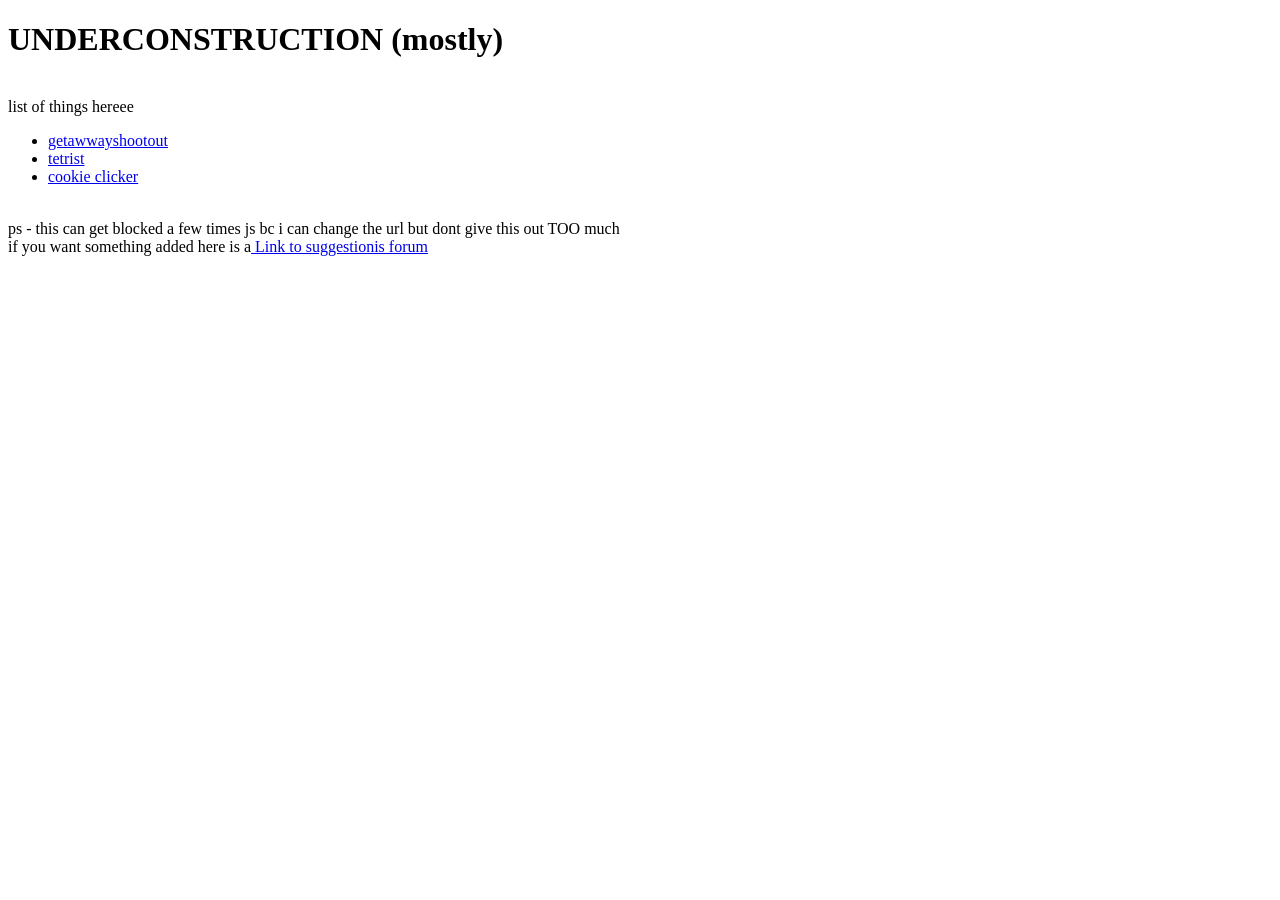
==== index.html @ f2bd3941 "complete getaway fix" ====
<!DOCTYPE html>
<html lang="en-us">
  <head>
    <link rel="icon" type="image/x-icon" href="Media/Imgs/Bliss_(Windows_XP).png\" />
    <meta charset="utf-8" />
    <meta name="viewport" content="width=device-width, initial-scale=1.0" />
    <meta http-equiv="Content-Type" content="text/html; charset=utf-8" />
    <title>My Harmony Portal</title>
    
  </head>
  <body>
    <h1>UNDERCONSTRUCTION (mostly)</h1>
    <br>
    <p1>list of things hereee</p1>
    <ul>
        <li><a href="Getaway-Shootout-main/Getaway-Shootout-main/index.html"> getawwayshootout</a></li>
        <li><a href ="https://whoaskedgaming.github.io/myscoolawesmses/">tetrist</a></li>
        <li><a href ="https://whoaskedgaming.github.io/cookieclicker/"> cookie clicker</a></li>
    </ul>
    <br>
    <p1>ps - this can get blocked a few times js bc i can change the url but dont give this out TOO much</p1>
    <br>
    <p1>if you want something added here is a<a href="https://forms.gle/EqQg2XBcXEdwncbz7"> Link to suggestionis forum</a></p1>
</body>
</html>
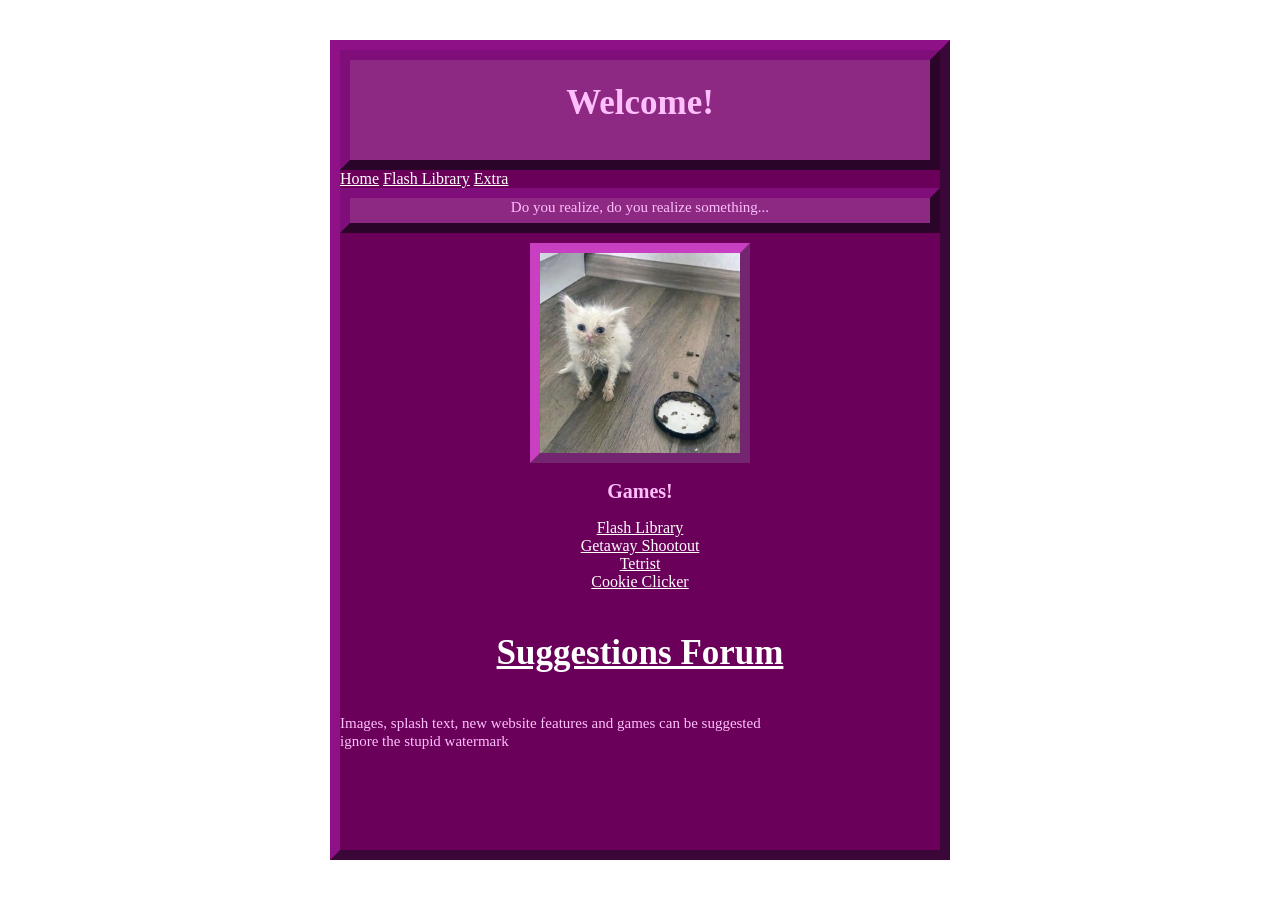
==== commit 73960e1c: "Rehauled homepage new flash games" ====
--- a/index.html
+++ b/index.html
@@ -1,6 +1,7 @@
 <!DOCTYPE html>
 <html lang="en-us">
   <head>
+    <link rel="stylesheet" type="text/css" href="default.css">
     <link rel="icon" type="image/x-icon" href="Media/Imgs/Bliss_(Windows_XP).png\" />
     <meta charset="utf-8" />
     <meta name="viewport" content="width=device-width, initial-scale=1.0" />
@@ -8,18 +9,87 @@
     <title>My Harmony Portal</title>
     
   </head>
+  
   <body>
-    <h1>UNDERCONSTRUCTION (mostly)</h1>
+    <div class="container">
+    <div class="TopBar">
+        <h1>Welcome!</h1>
+    </div>
+        <a href="index.html">Home</a>
+        <a href="FlashLibrary.html">Flash Library</a>
+        <a href="Extra.html">Extra</a>
+    <div id="SplashtxtBar">
+         <p1>fuck edgar</p1>
+    </div>
+    <div id = "imgcont">
+        <img id="Randimg" height="200px" width="200px" src="Media/Imgs/example1.gif" alt="oops">
+    </div>
+    <h2>Games!</h2>
+    <div class="center">
+        <a href="FlashLibrary.html">Flash Library</a>
+         <br>
+        <a href="Getaway-Shootout-main/Getaway-Shootout-main/index.html">Getaway Shootout</a>
+         <br>
+        <a href="https://whoaskedgaming.github.io/myscoolawesmses/">Tetrist</a>
+         <br>
+        <a href="https://whoaskedgaming.github.io/cookieclicker/">Cookie Clicker</a>
+    </div>
+    <br>    
+    <h1><a href="https://forms.gle/EqQg2XBcXEdwncbz7">Suggestions Forum</a></h1>
     <br>
-    <p1>list of things hereee</p1>
-    <ul>
-        <li><a href="Getaway-Shootout-main/Getaway-Shootout-main/index.html"> getawwayshootout</a></li>
-        <li><a href ="https://whoaskedgaming.github.io/myscoolawesmses/">tetrist</a></li>
-        <li><a href ="https://whoaskedgaming.github.io/cookieclicker/"> cookie clicker</a></li>
-    </ul>
+    <p1>Images, splash text, new website features and games can be suggested</p1>
     <br>
-    <p1>ps - this can get blocked a few times js bc i can change the url but dont give this out TOO much</p1>
-    <br>
-    <p1>if you want something added here is a<a href="https://forms.gle/EqQg2XBcXEdwncbz7"> Link to suggestionis forum</a></p1>
+    <p1>ignore the stupid watermark</p1>
+    <script src="https://elfsightcdn.com/platform.js" async></script>
+    <div class="elfsight-app-aae58035-22ac-445d-9a96-06c89a59d61a" data-elfsight-app-lazy></div>
+  </div>
 </body>
+    <script>
+          let TxtId = Math.floor(Math.random() * (10 - 1 + 1)) + 1;
+          const container = document.getElementById("SplashtxtBar");
+        if (TxtId == 1) {
+            container.innerHTML = "<p1> Fuck Edgar" + "</p1>";
+        } else if (TxtId == 2) {
+            container.innerHTML = "<p1> Yo... gurt" + "</p1>"; 
+        } else if (TxtId == 3) {
+            container.innerHTML = "<p1> I HATE PHYSICS " + "</p1>";
+        } else if (TxtId == 4) {
+            container.innerHTML = "<p1> I didint take my sneakers off im still Sneakers O'Toole!" + "</p1>";
+        } else if (TxtId == 5) {
+            container.innerHTML = "<p1> (Funny splash text goes here)" + "</p1>";
+        } else if (TxtId == 6) {
+            container.innerHTML = "<p1> Happy birthday patrick!!!" + "</p1>";
+        } else if (TxtId == 7) {
+            container.innerHTML = "<p1> Do you realize, do you realize something..." + "</p1>";
+        } else if (TxtId == 8) {
+            container.innerHTML = "<p1> Also try Terraria!" + "</p1>";
+        } else if (TxtId == 9) {
+            container.innerHTML = "<p1> tuff tuff tuff sahur" + "</p1>";
+        } else if (TxtId == 10) {
+            container.innerHTML = "<p1> i ran out of ideas"  + "</p1>";
+        }
+        let ImgId = Math.floor(Math.random() * (2 - 1 + 1)) + 1;
+        const imgcontainer = document.getElementById("Randimg");
+        if (ImgId == 1) {
+            imgcontainer.src = "Media/Catimgs/blails.jpg";
+        } else if (ImgId == 2) {
+            imgcontainer.src = "Media/Catimgs/Doo_Doo_Fart.png";
+        } else if (ImgId == 3) {
+            imgcontainer.src = "Media/Catimgs/Doo_Doo_Fart.png";
+        } else if (ImgId == 4) {
+            imgcontainer.src = "Media/Imgs/example4.gif";
+        } else if (ImgId == 5) {
+            imgcontainer.src = "Media/Imgs/example5.gif";
+        } else if (ImgId == 6) {
+            imgcontainer.src = "Media/Imgs/example6.gif";
+        } else if (ImgId == 7) {
+            imgcontainer.src = "Media/Imgs/example7.gif";
+        } else if (ImgId == 8) {
+            imgcontainer.src = "Media/Imgs/example8.gif";
+        } else if (ImgId == 9) {
+            imgcontainer.src = "Media/Imgs/example9.gif";
+        } else if (ImgId == 10) {
+            imgcontainer.src = "Media/Imgs/example10.gif";
+        }    
+    </script>
 </html>
--- a/default.css
+++ b/default.css
@@ -0,0 +1,162 @@
+ .container {
+      margin-top: auto;
+      margin-bottom: auto;    
+      display: flex-start;
+      width: 600px;
+      height: 800px;
+      background-color: rgb(106, 0, 89);
+      overflow: hidden;
+      overflow-y: auto;
+      border: 10px outset rgb(143, 17, 136);
+      
+    }
+    body {
+        margin: 0;
+        height: 100vh;
+        display: flex;
+        justify-content: center;
+        align-items: center;
+        background-image: url("../Images/BGS/PurpleGliter.gif");
+        background-repeat: repeat;       
+        background-position: center;    
+        background-size: 200px;          
+        font-family: "Comic Sans MS";
+    }
+    h1 {
+      font-size: 35px;
+      color: rgb(255, 191, 252);
+      text-align: center;
+    }
+    p1 {
+      font-size: 15px;
+      color: rgb(255, 191, 252);
+      text-align: center;
+    }
+    p2 {
+      font-size: 20px;
+      color: rgb(255, 191, 252);
+      text-align: center;
+    }
+    h4 {
+      font-size: 15px;
+      color: rgb(255, 191, 252);
+      text-align: center;
+    }
+    li {
+      font-size: 15px;
+      color: rgb(255, 191, 252);
+      
+    }
+    .bimg{
+          display: inline-block;
+          margin: 10px;
+          border: 10px outset rgb(200, 64, 193);
+          display: block;
+          margin-left: auto;
+          margin-right: auto;
+
+        }
+    #Randimg{
+          display: inline-block;
+          margin: 10px;
+          border: 10px outset rgb(200, 64, 193);
+          display: block;
+          margin-left: auto;
+          margin-right: auto;
+
+        }    
+    h2 {
+      font-size: 20px;
+      color: rgb(255, 191, 252);
+      text-align: center;
+    }
+    h3 {
+      font-size: 17px;
+      color: rgb(255, 191, 252);
+      text-align: center;
+    }
+    .center {
+      text-align: center;
+    }
+    .sidebar {
+      width: 150px;
+      height: 600px;
+      background-color: rgb(130, 3, 109);
+      color: rgb(0, 0, 0);
+      display: flex;
+      flex-direction: column;
+        border: 10px outset rgb(143, 17, 136);
+    }
+    .header {
+       border: 10px outset rgb(127, 14, 122);
+        background-color: rgb(141, 41, 131);
+        text-align: center;
+        color:orange;
+        height:100px;
+    }
+    .TopBar {
+        border: 10px outset rgb(127, 14, 122);
+        background-color: rgb(141, 41, 131);
+        text-align: center;
+        height:100px;
+        overflow-x: auto;
+    }
+    #SplashtxtBar {
+        border: 10px outset rgb(127, 14, 122);
+        background-color: rgb(141, 41, 131);
+        text-align: center;
+        height:25px;
+        overflow-x: auto;
+    }
+    img{
+      display: block;
+      margin-left: auto;
+      margin-right: auto;
+    }
+        /* width */
+::-webkit-scrollbar {
+  width: 10px;
+}
+
+/* Track */
+::-webkit-scrollbar-track {
+  background: rgb(143, 17, 136);
+}
+
+/* Handle */
+::-webkit-scrollbar-thumb {
+  background: #b045c9;
+}
+
+/* Handle on hover */
+::-webkit-scrollbar-thumb:hover {
+  background: #555;
+}
+/* Default link color */
+a {
+  color: rgb(255, 255, 255);
+  
+}
+
+/* Hover state */
+a:hover {
+  color: rgb(225, 39, 254);
+  text-decoration: underline; 
+}
+/* Visited link color */
+a:visited {
+  color: rgb(188, 188, 188);
+}
+
+/* Active link color */
+a:active {
+  color: rgb(255, 0, 93);
+}
+      #Sidimg{
+          display: inline-block;
+          margin: 290px;
+          display: block;
+          align-content: center;
+          margin-left: auto;
+          margin-right: auto;
+      }
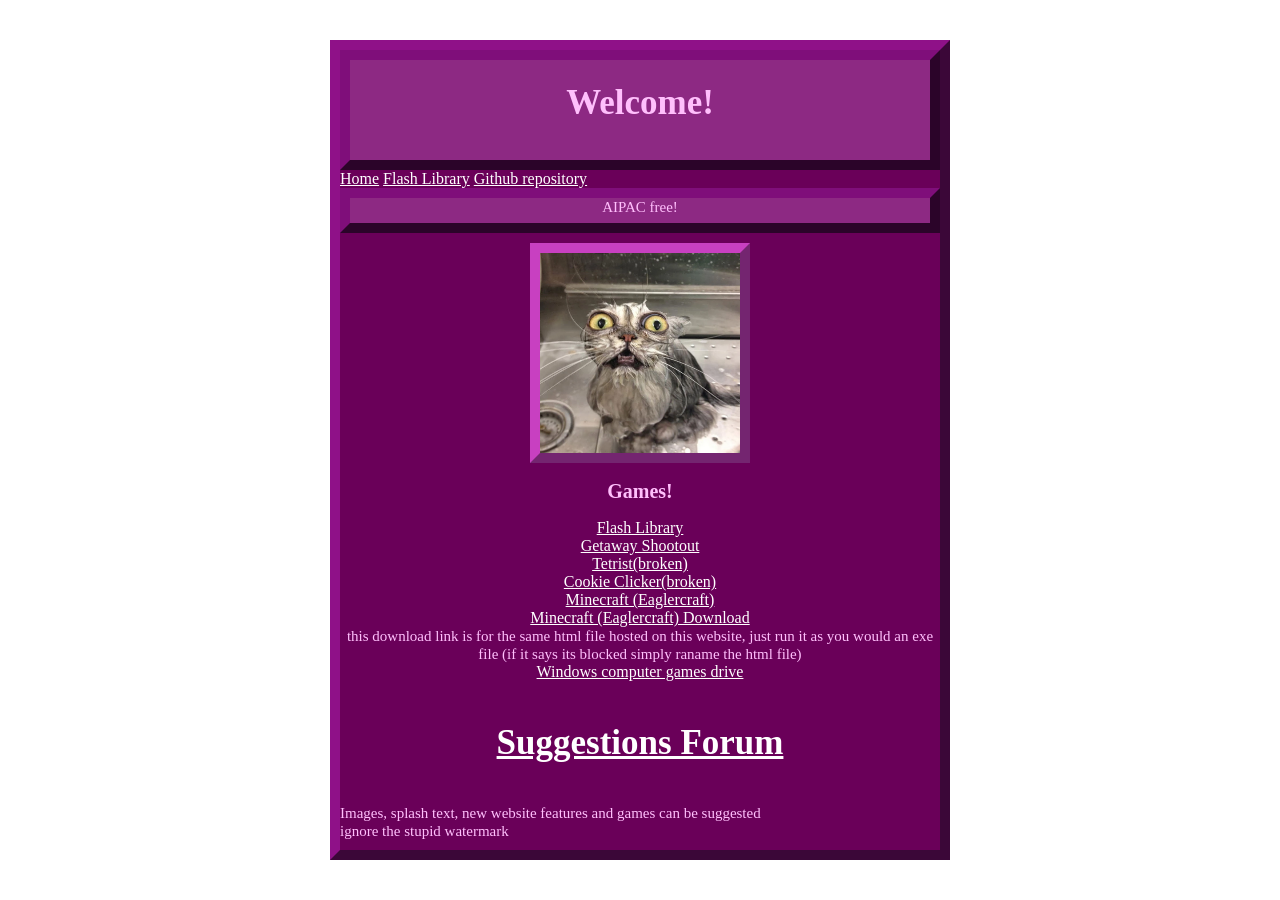
==== commit 0598ee67: "updae" ====
--- a/index.html
+++ b/index.html
@@ -17,7 +17,7 @@
     </div>
         <a href="index.html">Home</a>
         <a href="FlashLibrary.html">Flash Library</a>
-        <a href="Extra.html">Extra</a>
+        <a href="https://github.com/iaskedgaming/CLKLKLKLKLKLLLKLK/tree/main">Github repository</a>
     <div id="SplashtxtBar">
          <p1>fuck edgar</p1>
     </div>
@@ -30,9 +30,17 @@
          <br>
         <a href="Getaway-Shootout-main/Getaway-Shootout-main/index.html">Getaway Shootout</a>
          <br>
-        <a href="https://whoaskedgaming.github.io/myscoolawesmses/">Tetrist</a>
+        <a href="https://whoaskedgaming.github.io/myscoolawesmses/">Tetrist(broken)</a>
          <br>
-        <a href="https://whoaskedgaming.github.io/cookieclicker/">Cookie Clicker</a>
+        <a href="https://whoaskedgaming.github.io/cookieclicker/">Cookie Clicker(broken)</a>
+        <br>
+        <a href="bealglerbraftX_1.8.8.html">Minecraft (Eaglercraft)</a>
+        <br>
+        <a href="https://drive.google.com/file/d/1W8QJivSOqeqCXicaPkIAJZyK8O1Uexzh/view?usp=sharing">Minecraft (Eaglercraft) Download </a>
+        <br>
+        <p1> this download link is for the same html file hosted on this website, just run it as you would an exe file (if it says its blocked simply raname the html file)</p1>
+        <br>
+        <a href="https://drive.google.com/drive/folders/1oqUZqilgT9ZM_hH0EXCnN9b6mzCIwTje?usp=sharing">Windows computer games drive</a>
     </div>
     <br>    
     <h1><a href="https://forms.gle/EqQg2XBcXEdwncbz7">Suggestions Forum</a></h1>
@@ -52,9 +60,9 @@
         } else if (TxtId == 2) {
             container.innerHTML = "<p1> Yo... gurt" + "</p1>"; 
         } else if (TxtId == 3) {
-            container.innerHTML = "<p1> I HATE PHYSICS " + "</p1>";
+            container.innerHTML = "<p1> I damn Rich Preece to eternal damnation" + "</p1>";
         } else if (TxtId == 4) {
-            container.innerHTML = "<p1> I didint take my sneakers off im still Sneakers O'Toole!" + "</p1>";
+            container.innerHTML = "<p1> I just wanted to see tung tung tung sahur one last time" + "</p1>";
         } else if (TxtId == 5) {
             container.innerHTML = "<p1> (Funny splash text goes here)" + "</p1>";
         } else if (TxtId == 6) {
@@ -64,32 +72,36 @@
         } else if (TxtId == 8) {
             container.innerHTML = "<p1> Also try Terraria!" + "</p1>";
         } else if (TxtId == 9) {
-            container.innerHTML = "<p1> tuff tuff tuff sahur" + "</p1>";
+            container.innerHTML = "<p1> AIPAC free!" + "</p1>";
         } else if (TxtId == 10) {
-            container.innerHTML = "<p1> i ran out of ideas"  + "</p1>";
+            container.innerHTML = "<p1> GLORY TO ISREAL - Marco"  + "</p1>";
         }
-        let ImgId = Math.floor(Math.random() * (2 - 1 + 1)) + 1;
+        let ImgId = Math.floor(Math.random() * (12 - 1 + 1)) + 1;
         const imgcontainer = document.getElementById("Randimg");
         if (ImgId == 1) {
             imgcontainer.src = "Media/Catimgs/blails.jpg";
         } else if (ImgId == 2) {
             imgcontainer.src = "Media/Catimgs/Doo_Doo_Fart.png";
         } else if (ImgId == 3) {
-            imgcontainer.src = "Media/Catimgs/Doo_Doo_Fart.png";
+            imgcontainer.src = "Media/Catimgs/Dietzen_D._Dinklebottom.png";
         } else if (ImgId == 4) {
-            imgcontainer.src = "Media/Imgs/example4.gif";
+            imgcontainer.src = "Media/Catimgs/image.png";
         } else if (ImgId == 5) {
-            imgcontainer.src = "Media/Imgs/example5.gif";
+            imgcontainer.src = "Media/Catimgs/IMG_0789.jpeg";
         } else if (ImgId == 6) {
-            imgcontainer.src = "Media/Imgs/example6.gif";
+            imgcontainer.src = "Media/Catimgs/Screenshot 2026-03-12 11.21.45 AM.png";
         } else if (ImgId == 7) {
-            imgcontainer.src = "Media/Imgs/example7.gif";
+            imgcontainer.src = "Media/Catimgs/unnamed (1).png";
         } else if (ImgId == 8) {
-            imgcontainer.src = "Media/Imgs/example8.gif";
+            imgcontainer.src = "Media/Catimgs/unnamed (2).png";
         } else if (ImgId == 9) {
-            imgcontainer.src = "Media/Imgs/example9.gif";
+            imgcontainer.src = "Media/Catimgs/unnamed (3).png";
         } else if (ImgId == 10) {
-            imgcontainer.src = "Media/Imgs/example10.gif";
-        }    
+            imgcontainer.src = "Media/Catimgs/unnamed.png";
+        } else if (ImgId == 11) {
+            imgcontainer.src = "Media/Catimgs/twotimemeracort.jpg";
+        } else if (ImgId == 12) {
+            imgcontainer.src = "Media/Catimgs/image_100.jpg";
+        }
     </script>
 </html>
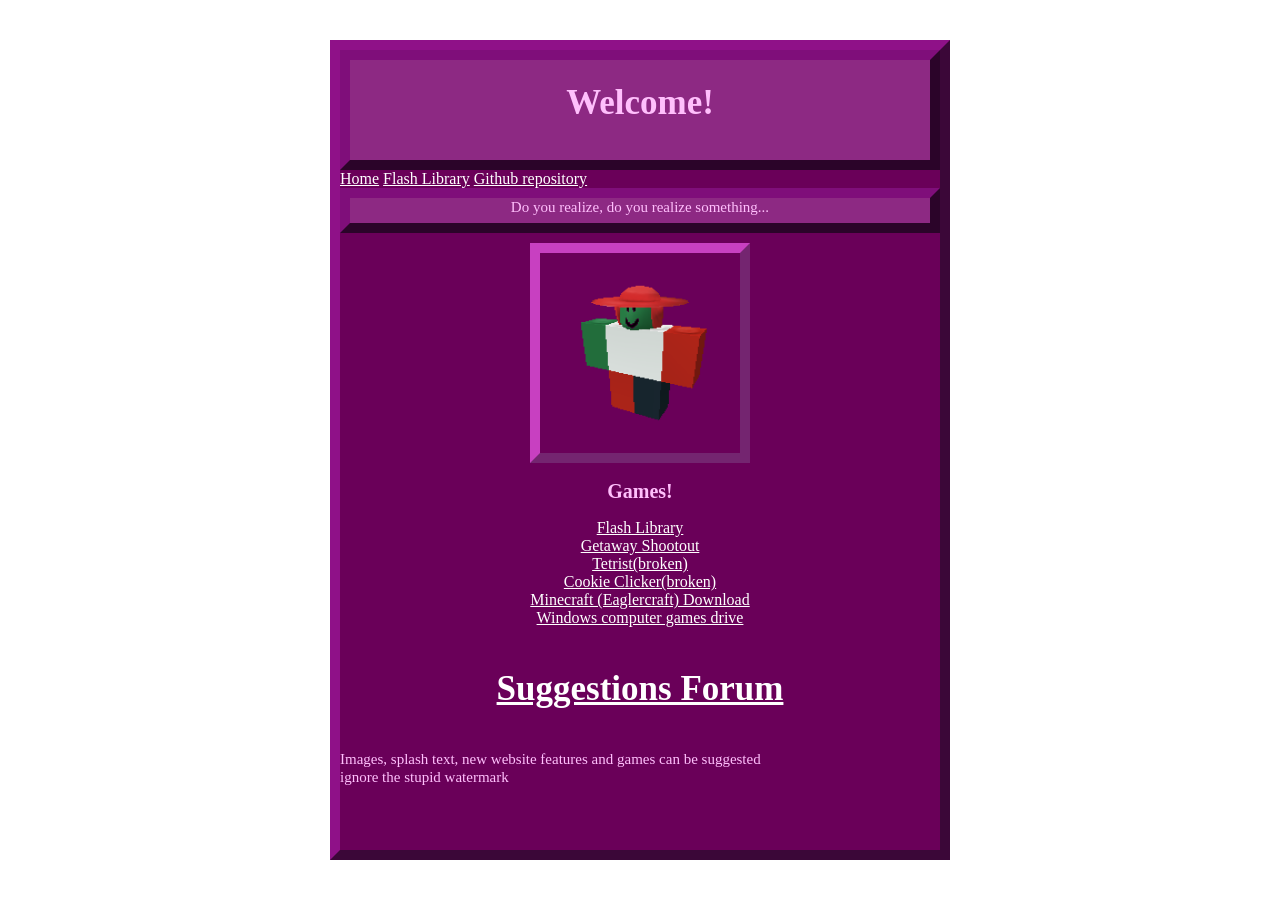
==== commit 563d81b7: "removed local eagler craft" ====
--- a/index.html
+++ b/index.html
@@ -34,11 +34,7 @@
          <br>
         <a href="https://whoaskedgaming.github.io/cookieclicker/">Cookie Clicker(broken)</a>
         <br>
-        <a href="bealglerbraftX_1.8.8.html">Minecraft (Eaglercraft)</a>
-        <br>
         <a href="https://drive.google.com/file/d/1W8QJivSOqeqCXicaPkIAJZyK8O1Uexzh/view?usp=sharing">Minecraft (Eaglercraft) Download </a>
-        <br>
-        <p1> this download link is for the same html file hosted on this website, just run it as you would an exe file (if it says its blocked simply raname the html file)</p1>
         <br>
         <a href="https://drive.google.com/drive/folders/1oqUZqilgT9ZM_hH0EXCnN9b6mzCIwTje?usp=sharing">Windows computer games drive</a>
     </div>
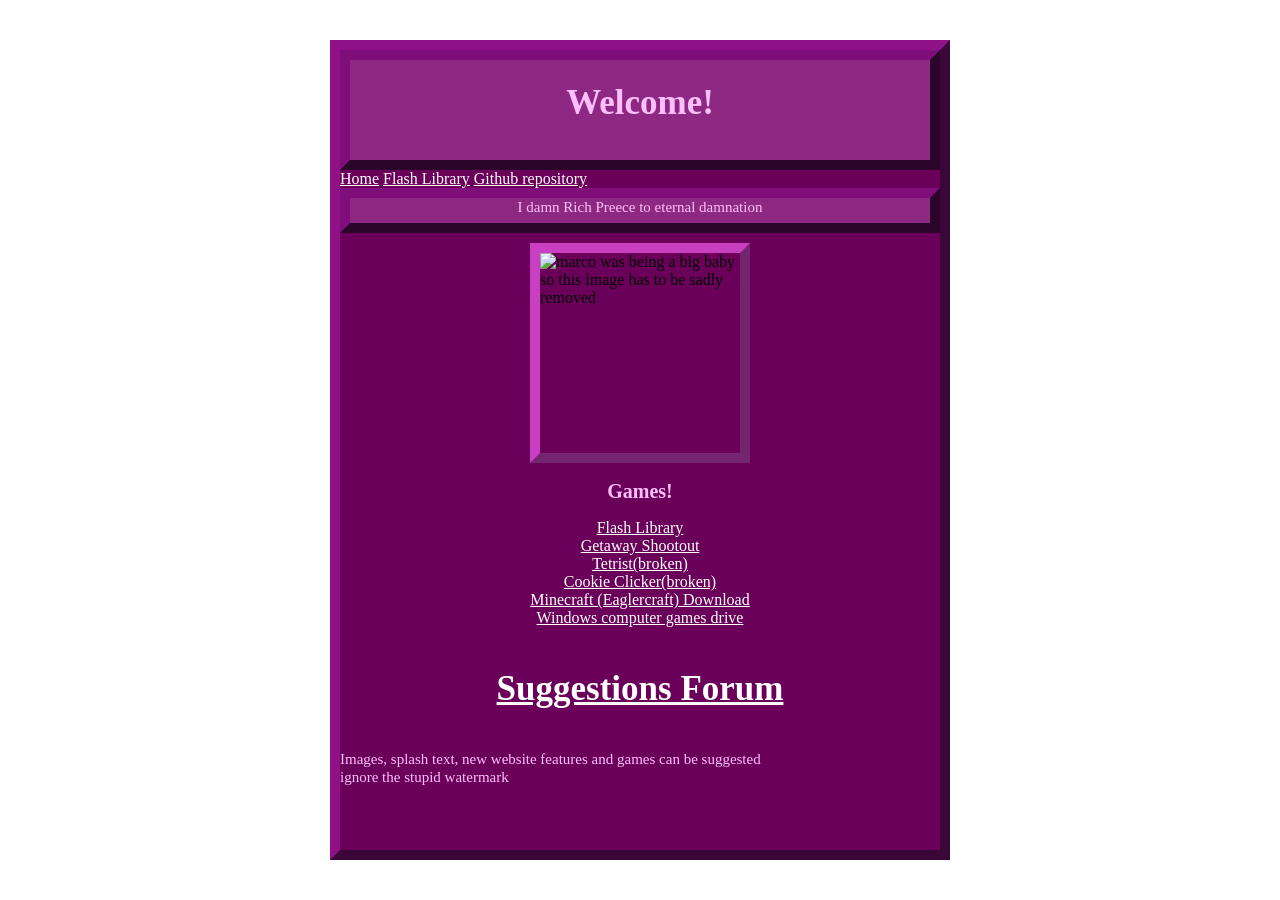
==== commit 8b55761c: "removedmarcosimage" ====
--- a/index.html
+++ b/index.html
@@ -22,7 +22,7 @@
          <p1>fuck edgar</p1>
     </div>
     <div id = "imgcont">
-        <img id="Randimg" height="200px" width="200px" src="Media/Imgs/example1.gif" alt="oops">
+        <img id="Randimg" height="200px" width="200px" src="Media/Imgs/example1.gif" alt="marco was being a big baby so this image has  to be sadly removed">
     </div>
     <h2>Games!</h2>
     <div class="center">
@@ -95,7 +95,7 @@
         } else if (ImgId == 10) {
             imgcontainer.src = "Media/Catimgs/unnamed.png";
         } else if (ImgId == 11) {
-            imgcontainer.src = "Media/Catimgs/twotimemeracort.jpg";
+            imgcontainer.src = "Media/Catimgs/";
         } else if (ImgId == 12) {
             imgcontainer.src = "Media/Catimgs/image_100.jpg";
         }
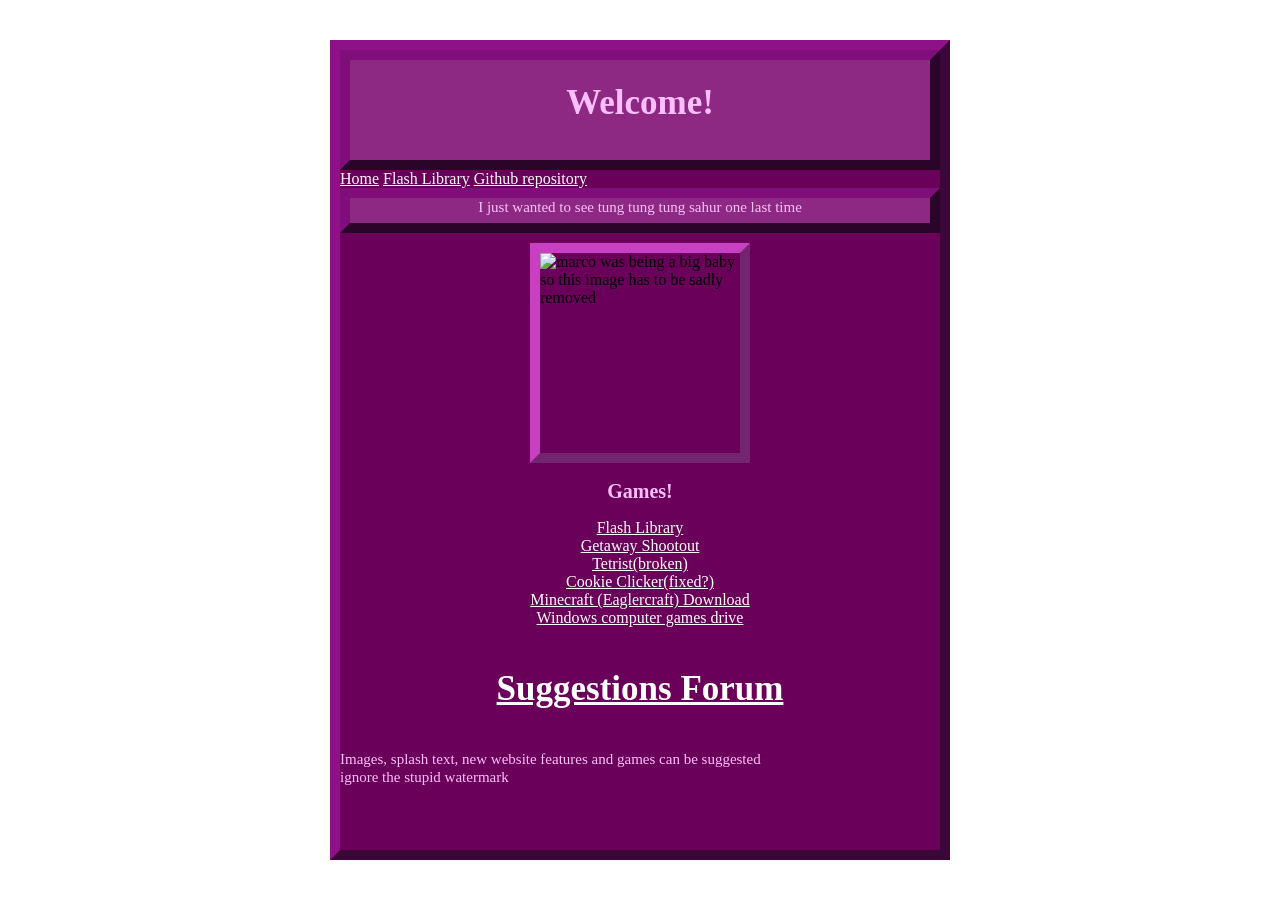
==== commit ae09dd31: "cookieclickerfix" ====
--- a/index.html
+++ b/index.html
@@ -32,7 +32,7 @@
          <br>
         <a href="https://whoaskedgaming.github.io/myscoolawesmses/">Tetrist(broken)</a>
          <br>
-        <a href="https://whoaskedgaming.github.io/cookieclicker/">Cookie Clicker(broken)</a>
+        <a href="cookieclicker-test/cookieclicker-test/index.html">Cookie Clicker(fixed?)</a>
         <br>
         <a href="https://drive.google.com/file/d/1W8QJivSOqeqCXicaPkIAJZyK8O1Uexzh/view?usp=sharing">Minecraft (Eaglercraft) Download </a>
         <br>
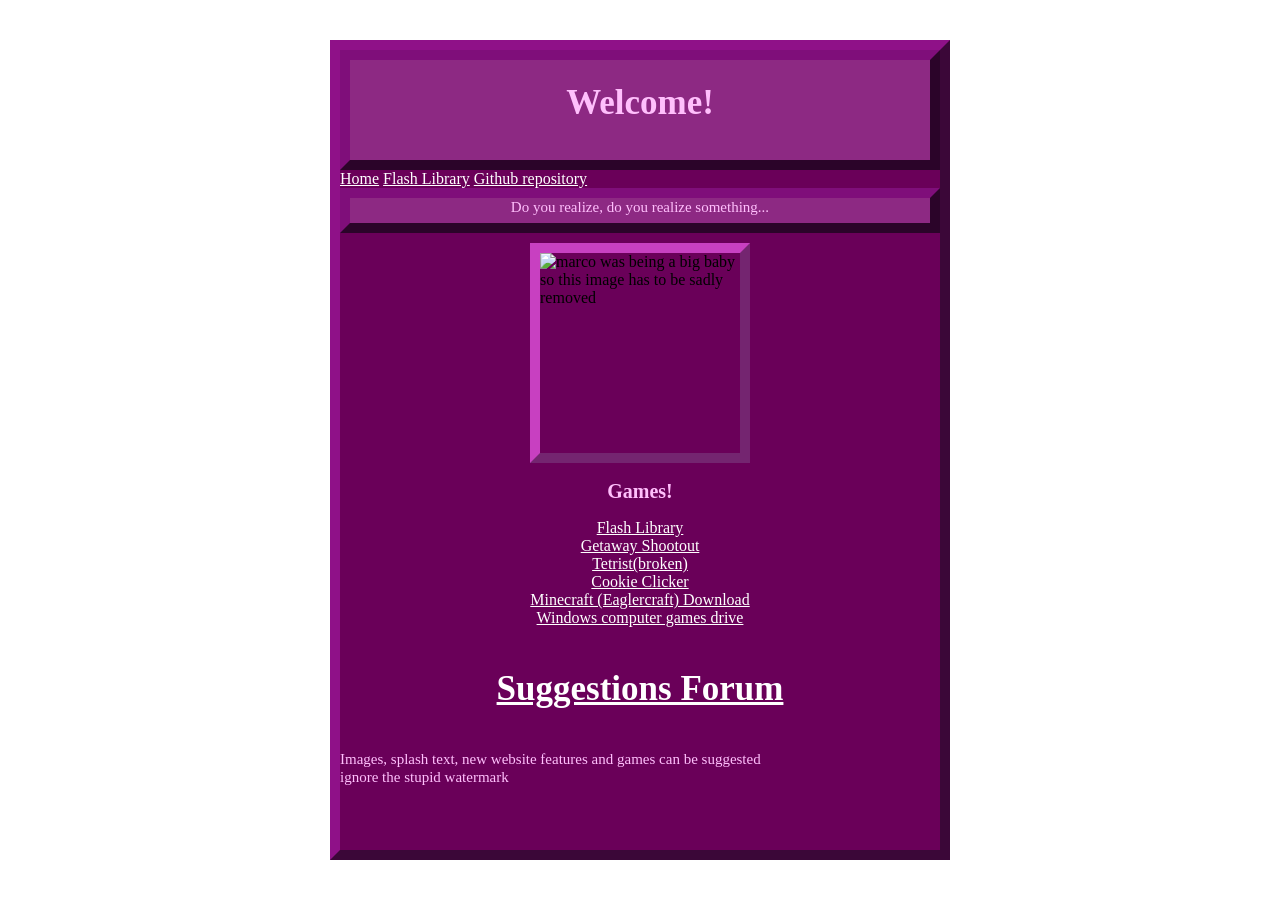
==== commit eba5982f: "testing" ====
--- a/index.html
+++ b/index.html
@@ -32,7 +32,7 @@
          <br>
         <a href="https://whoaskedgaming.github.io/myscoolawesmses/">Tetrist(broken)</a>
          <br>
-        <a href="cookieclicker-test/cookieclicker-test/index.html">Cookie Clicker(fixed?)</a>
+        <a href="cookieclicker-test/cookieclicker-test/index.html">Cookie Clicker</a>
         <br>
         <a href="https://drive.google.com/file/d/1W8QJivSOqeqCXicaPkIAJZyK8O1Uexzh/view?usp=sharing">Minecraft (Eaglercraft) Download </a>
         <br>
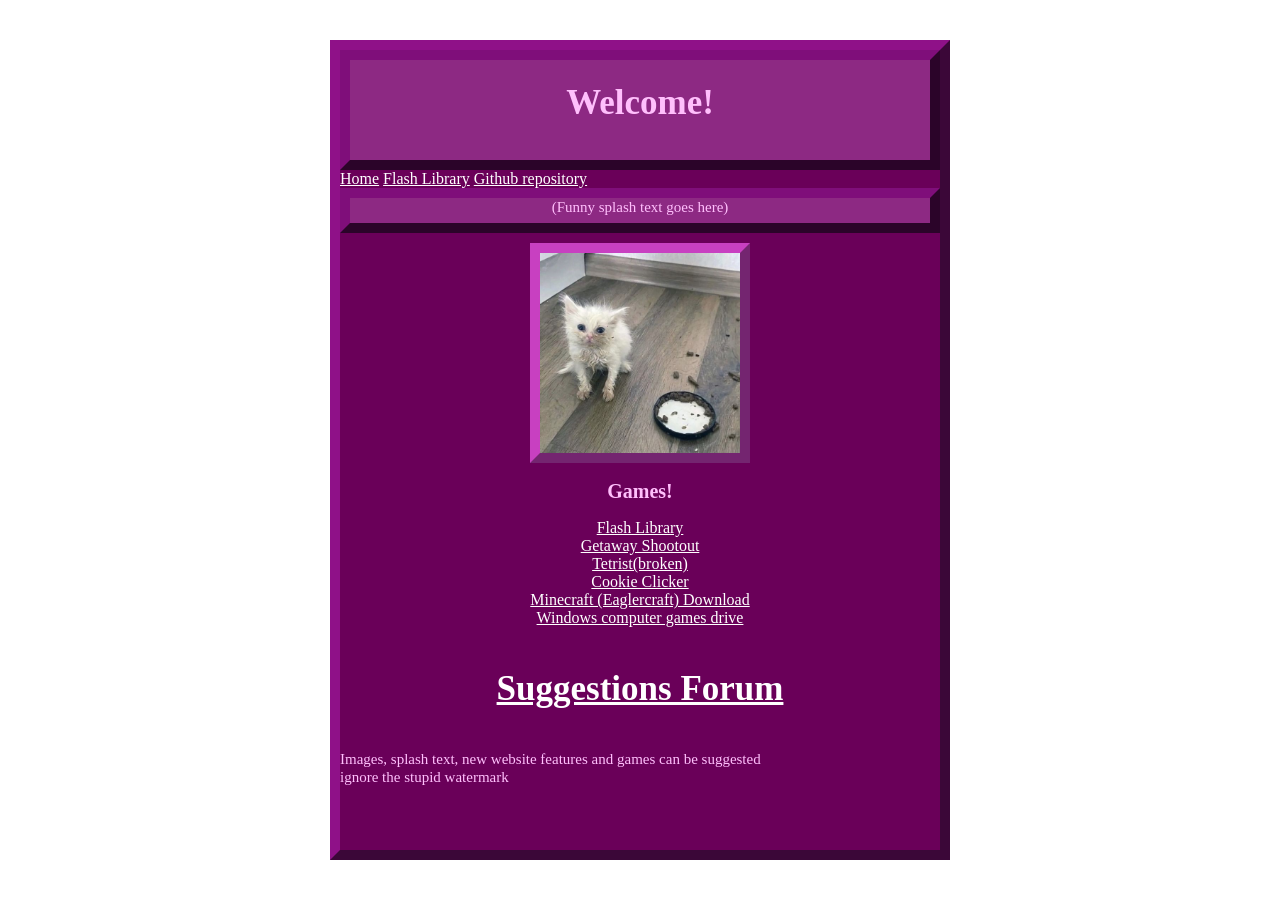
==== commit 0df7673a: "testing2" ====
--- a/index.html
+++ b/index.html
@@ -22,7 +22,7 @@
          <p1>fuck edgar</p1>
     </div>
     <div id = "imgcont">
-        <img id="Randimg" height="200px" width="200px" src="Media/Imgs/example1.gif" alt="marco was being a big baby so this image has  to be sadly removed">
+        <img id="Randimg" height="200px" width="200px" src="Media/Imgs/example1.gif" alt="marco was being a big baby so this image has to be sadly removed">
     </div>
     <h2>Games!</h2>
     <div class="center">
